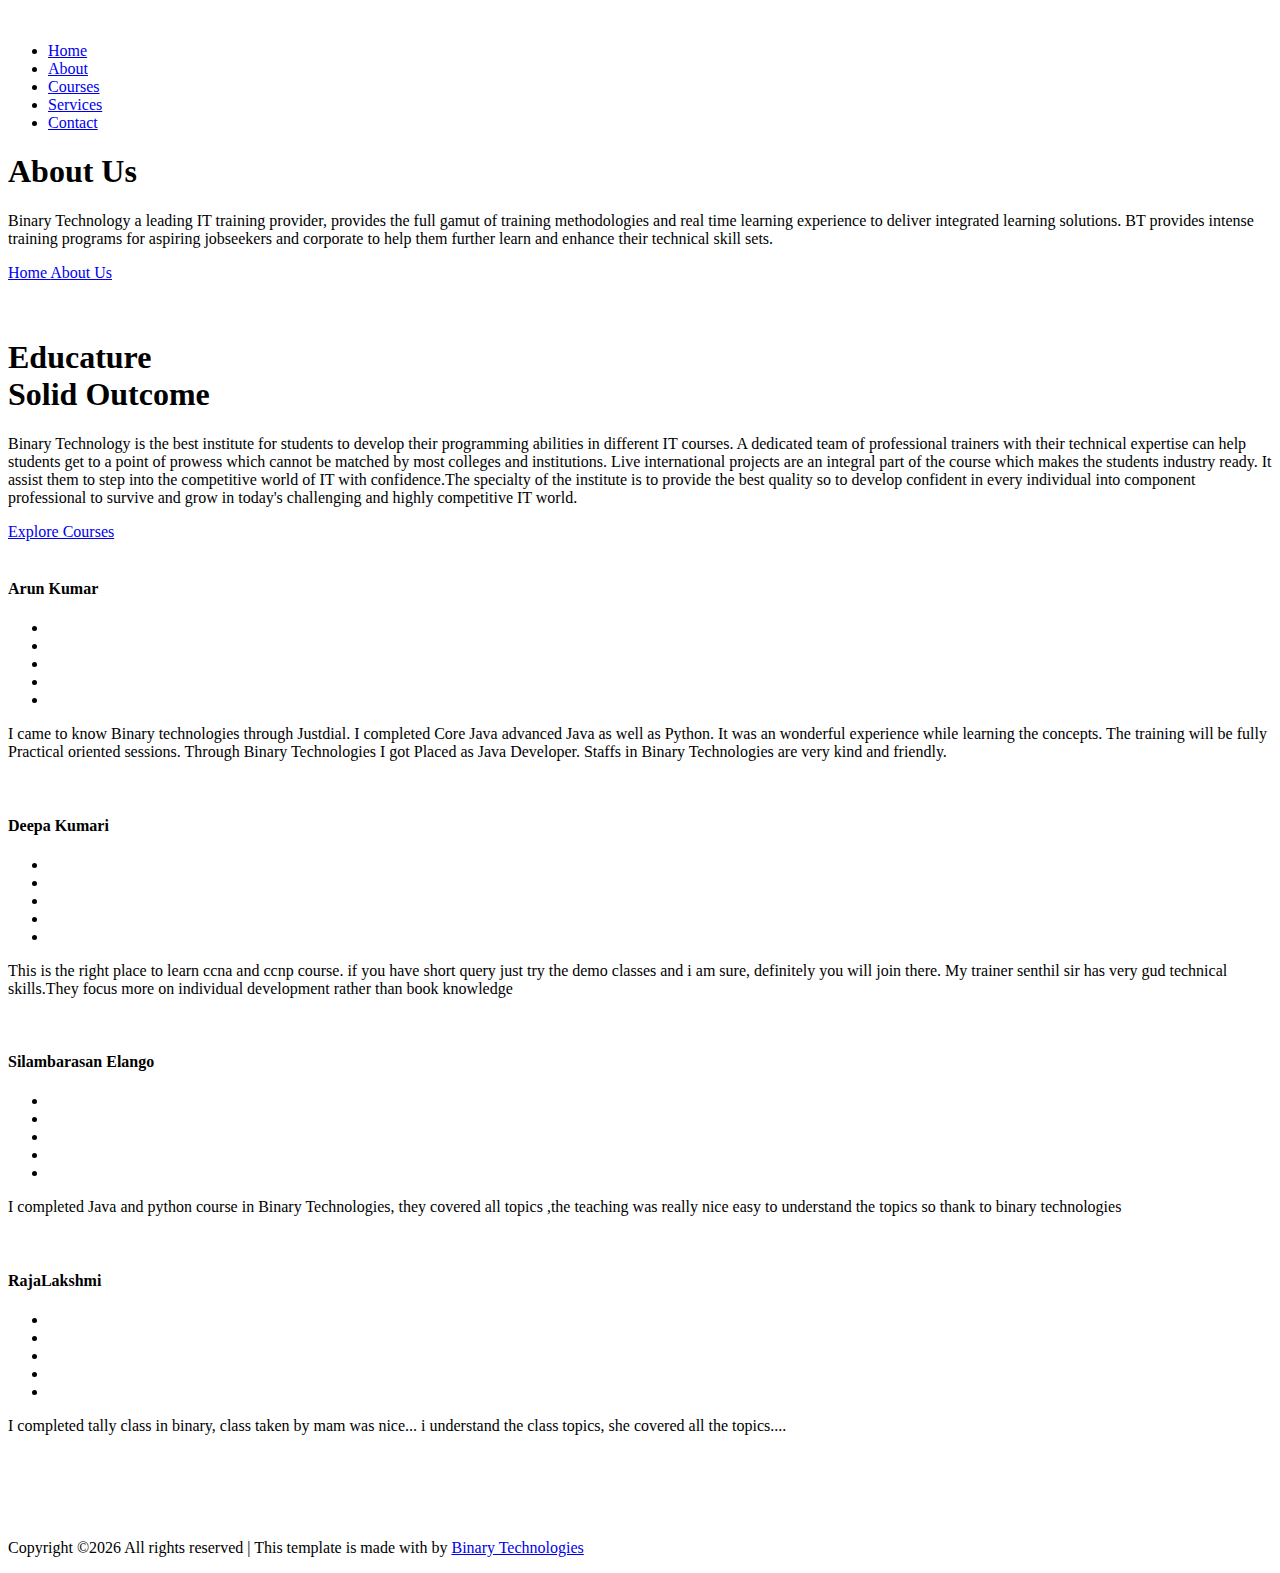
==== about.html @ bd43f397 "Add files via upload" ====
<!DOCTYPE html>
<html lang="zxx" class="no-js">

<head>
	<!-- Mobile Specific Meta -->
	<meta name="viewport" content="width=device-width, initial-scale=1, shrink-to-fit=no">
	<!-- Favicon-->
	<link rel="shortcut icon" href="img/fav1.png">
	<!-- Author Meta -->
	<meta name="author" content="codepixer">
	<!-- Meta Description -->
	<meta name="description" content="">
	<!-- Meta Keyword -->
	<meta name="keywords" content="">
	<!-- meta character set -->
	<meta charset="UTF-8">
	<!-- Site Title -->
	<title>About</title>

	<!--
			Google Font
			============================================= -->
	<link href="https://fonts.googleapis.com/css?family=Montserrat:300,500,600" rel="stylesheet">
	<link href="https://fonts.googleapis.com/css?family=Roboto:300,400,500i" rel="stylesheet">

	<!--
			CSS
			============================================= -->
	<link rel="stylesheet" href="https://cdn.jsdelivr.net/themify-icons/0.1.2/css/themify-icons.css">
	<link rel="stylesheet" href="css/linearicons.css">
	<link rel="stylesheet" href="css/font-awesome.min.css">
	<link rel="stylesheet" href="css/bootstrap.css">
	<link rel="stylesheet" href="css/magnific-popup.css">
	<link rel="stylesheet" href="css/nice-select.css">
	<link rel="stylesheet" href="css/animate.min.css">
	<link rel="stylesheet" href="css/owl.carousel.css">
	<link rel="stylesheet" href="css/main.css">
</head>

<body>

	<!-- Start Header Area -->
	<header id="header">
		<div class="container">
			<div class="row align-items-center justify-content-between d-flex">
				<div id="logo">
					<a href="index.html"><img src="img/logo3.png" alt="" title="" /></a>
				</div>
				<nav id="nav-menu-container">
						<ul class="nav-menu">
							<li><a href="index.html">Home</a></li>
							<li><a href="about.html">About</a></li>
							<li><a href="courses.html">Courses</a></li>
							<li><a href="services.html">Services</a>
								<!--ul>
									<li><a href="elements.html">Elements</a></li>
								</ul-->
							</li>
							<!--li class="menu-has-children"><a href="#">Blog</a>
								<ul>
									<li><a href="blog-home.html">Blog Home</a></li>
									<li><a href="blog-single.html">Blog Details</a></li>
								</ul>
							</li-->
							<li><a href="contact.html">Contact</a></li>
						</ul>
					</nav><!-- #nav-menu-container -->
			</div>
		</div>
	</header>
	<!-- End Header Area -->


	<!-- Start Banner Area -->
	<section class="banner-area relative">
		<div class="container">
			<div class="row d-flex align-items-center justify-content-center">
				<div class="about-content col-lg-12">
					<h1 class="text-white">
						About Us
					</h1>
					<p>Binary Technology a leading IT training provider, provides the full gamut of training methodologies and real time learning experience to deliver integrated learning solutions. BT provides intense training programs for aspiring jobseekers and corporate to help them further learn and enhance their technical skill sets.</p>
					<div class="link-nav">
						<span class="box">
							<a href="index.html">Home </a>
							<i class="lnr lnr-arrow-right"></i>
							<a href="about.html">About Us</a>
						</span>
					</div>
				</div>
			</div>
		</div>
		<div class="rocket-img">
			<img src="img/rocket.png" alt="">
		</div>
	</section>
	<!-- End Banner Area -->


	<!-- Start About Area -->
	<section class="about-area section-gap">
		<div class="container">
			<div class="row align-items-center justify-content-center">
				<div class="col-lg-5 col-md-6 about-left">
					<img class="img-fluid" src="img/about.jpg" alt="">
				</div>
				<div class="offset-lg-1 col-lg-6 offset-md-0 col-md-12 about-right">
					<h1>
						Educature <br> Solid Outcome
					</h1>
					<div class="wow fadeIn" data-wow-duration="1s">
						<p>
								Binary Technology is the best institute for students to develop their programming abilities in different IT courses. A dedicated team of professional trainers with their technical expertise can help students get to a point of prowess which cannot be matched by most colleges and institutions. Live international projects are an integral part of the course which makes the students industry ready. It assist them to step into the competitive world of IT with confidence.The specialty of the institute is to provide the best quality so to develop confident in every individual into component professional to survive and grow in today's challenging and highly competitive IT world.
						</p>
					</div>
					<a href="courses.html" class="primary-btn">Explore Courses</a>
				</div>
			</div>
		</div>
	</section>
	<!-- End About Area -->


	<!-- Start Faculty Area -->
	<!--section class="faculty-area section-gap">
		<div class="container">
			<div class="row justify-content-center">
				<div class="col-lg-8">
					<div class="section-title text-center">
						<h1>Faculty Members</h1>
						<p>
							If you are looking at blank cassettes on the web, you may be very confused at the difference in price. You may see some for
							as low as $.17 each.
						</p>
					</div>
				</div>
			</div>
			<div class="row justify-content-center d-flex align-items-center">
				<div class="col-lg-3 col-md-6 col-sm-12 single-faculty">
					<div class="thumb d-flex justify-content-center">
						<img class="img-fluid" src="img/faculty/f1.jpg" alt="">
					</div>
					<div class="meta-text text-center">
						<h4>Ethel Davis</h4>
						<p class="designation">Sr. Faculty Data Science</p>
						<div class="info wow fadeIn" data-wow-duration="1s" data-wow-delay=".1s">
							<p>
								If you are looking at blank cassettes on the web, you may be very confused at the difference in price.
							</p>
						</div>
						<div class="align-items-center justify-content-center d-flex">
							<a href="#"><i class="fa fa-facebook"></i></a>
							<a href="#"><i class="fa fa-twitter"></i></a>
							<a href="#"><i class="fa fa-linkedin"></i></a>
						</div>
					</div>
				</div>
				<div class="col-lg-3 col-md-6 col-sm-12 single-faculty">
					<div class="thumb d-flex justify-content-center">
						<img class="img-fluid" src="img/faculty/f2.jpg" alt="">
					</div>
					<div class="meta-text text-center">
						<h4>Rodney Cooper</h4>
						<p class="designation">Sr. Faculty Data Science</p>
						<div class="info wow fadeIn" data-wow-duration="1s" data-wow-delay=".3s">
							<p>
								If you are looking at blank cassettes on the web, you may be very confused at the difference in price.
							</p>
						</div>
						<div class="align-items-center justify-content-center d-flex">
							<a href="#"><i class="fa fa-facebook"></i></a>
							<a href="#"><i class="fa fa-twitter"></i></a>
							<a href="#"><i class="fa fa-linkedin"></i></a>
						</div>
					</div>
				</div>
				<div class="col-lg-3 col-md-6 col-sm-12 single-faculty">
					<div class="thumb d-flex justify-content-center">
						<img class="img-fluid" src="img/faculty/f3.jpg" alt="">
					</div>
					<div class="meta-text text-center">
						<h4>Dora Walker</h4>
						<p class="designation">Sr. Faculty Data Science</p>
						<div class="info wow fadeIn" data-wow-duration="1s" data-wow-delay=".5s">
							<p>
								If you are looking at blank cassettes on the web, you may be very confused at the difference in price.
							</p>
						</div>
						<div class="align-items-center justify-content-center d-flex">
							<a href="#"><i class="fa fa-facebook"></i></a>
							<a href="#"><i class="fa fa-twitter"></i></a>
							<a href="#"><i class="fa fa-linkedin"></i></a>
						</div>
					</div>
				</div>
				<div class="col-lg-3 col-md-6 col-sm-12 single-faculty">
					<div class="thumb d-flex justify-content-center">
						<img class="img-fluid" src="img/faculty/f4.jpg" alt="">
					</div>
					<div class="meta-text text-center">
						<h4>Lena Keller</h4>
						<p class="designation">Sr. Faculty Data Science</p>
						<div class="info wow fadeIn" data-wow-duration="1s" data-wow-delay=".7s">
							<p>
								If you are looking at blank cassettes on the web, you may be very confused at the difference in price.
							</p>
						</div>
						<div class="align-items-center justify-content-center d-flex">
							<a href="#"><i class="fa fa-facebook"></i></a>
							<a href="#"><i class="fa fa-twitter"></i></a>
							<a href="#"><i class="fa fa-linkedin"></i></a>
						</div>
					</div>
				</div>
			</div>
		</div>
	</section-->
	<!-- End Faculty Area -->


	<!-- Start Testimonials Area -->
	<section class="testimonials-area section-gap">
		<div class="container">
			<div class="testi-slider owl-carousel" data-slider-id="1">
			<!--Textmoial Quote-->
				<div class="item">
					<div class="testi-item">
						<img src="img/quote.png" alt="">
						<h4>Arun Kumar</h4>
						<ul class="list">
							<li><a href="#"><i class="fa fa-star"></i></a></li>
							<li><a href="#"><i class="fa fa-star"></i></a></li>
							<li><a href="#"><i class="fa fa-star"></i></a></li>
							<li><a href="#"><i class="fa fa-star"></i></a></li>
							<li><a href="#"><i class="fa fa-star"></i></a></li>
						</ul>
						<div class="wow fadeIn" data-wow-duration="1s">
							<p>
									I came to know Binary technologies through Justdial. I completed Core Java advanced Java as well as Python. It was an wonderful experience while learning the concepts. The training will be fully Practical oriented sessions. Through Binary Technologies I got Placed as Java Developer. Staffs in Binary Technologies are very kind and friendly.
							</p>
						</div>
					</div>
				</div>
				<div class="item">
					<div class="testi-item">
						<img src="img/quote.png" alt="">
						<h4>Deepa Kumari</h4>
						<ul class="list">
							<li><a href="#"><i class="fa fa-star"></i></a></li>
							<li><a href="#"><i class="fa fa-star"></i></a></li>
							<li><a href="#"><i class="fa fa-star"></i></a></li>
							<li><a href="#"><i class="fa fa-star"></i></a></li>
							<li><a href="#"><i class="fa fa-star"></i></a></li>
						</ul>
						<div class="wow fadeIn" data-wow-duration="1s">
							<p>
									This is the right place to learn ccna and ccnp course. if you have short query just try the  demo classes and i am sure, definitely you will join there. My trainer senthil sir has very gud technical skills.They focus more on individual development rather than book knowledge
							</p>
						</div>
					</div>
				</div>
				<div class="item">
					<div class="testi-item">
						<img src="img/quote.png" alt="">
						<h4>Silambarasan Elango</h4>
						<ul class="list">
							<li><a href="#"><i class="fa fa-star"></i></a></li>
							<li><a href="#"><i class="fa fa-star"></i></a></li>
							<li><a href="#"><i class="fa fa-star"></i></a></li>
							<li><a href="#"><i class="fa fa-star"></i></a></li>
							<li><a href="#"><i class="fa fa-star"></i></a></li>
						</ul>
						<div class="wow fadeIn" data-wow-duration="1s">
							<p>
									I completed Java and python course in Binary Technologies, they covered all topics ,the teaching was really nice easy to understand the topics so thank to binary technologies
							</p>
						</div>
					</div>
				</div>
				<div class="item">
					<div class="testi-item">
						<img src="img/quote.png" alt="">
						<h4>RajaLakshmi</h4>
						<ul class="list">
							<li><a href="#"><i class="fa fa-star"></i></a></li>
							<li><a href="#"><i class="fa fa-star"></i></a></li>
							<li><a href="#"><i class="fa fa-star"></i></a></li>
							<li><a href="#"><i class="fa fa-star"></i></a></li>
							<li><a href="#"><i class="fa fa-star"></i></a></li>
						</ul>
						<div class="wow fadeIn" data-wow-duration="1s">
							<p>
									I completed tally class in binary,  class taken by mam was nice... i  understand the class topics, she covered all the topics....
							</p>
						</div>
					</div>
				</div>
			
			<!--End Textmoial Quote-->
			</div>	
			
			<div class="owl-thumbs d-flex justify-content-center" data-slider-id="1">
				<div class="owl-thumb-item">
					<div>
						<img class="img-fluid" src="img/testimonial/t1.jpg" alt="">
					</div>
					<div class="overlay overlay-grad"></div>
				</div>
				<div class="owl-thumb-item">
					<div>
						<img class="img-fluid" src="img/testimonial/t2.jpg" alt="">
					</div>
					<div class="overlay overlay-grad"></div>
				</div>
				<div class="owl-thumb-item">
					<div>
						<img class="img-fluid" src="img/testimonial/t3.jpg" alt="">
					</div>
					<div class="overlay overlay-grad"></div>
				</div>
				<div class="owl-thumb-item">
					<div>
						<img class="img-fluid" src="img/testimonial/t4.jpg" alt="">
					</div>
					<div class="overlay overlay-grad"></div>
				</div>
			</div>
		</div>
	</section>
	<!-- End Testimonials Area -->


	<!-- Start Footer Area -->
	<footer class="footer-area section-gap" style="padding-top: 0px !important;padding-bottom: 0px !important">
		<div class="container">
			
			<div class="footer-bottom row align-items-center">
				<p class="footer-text m-0 col-lg-8 col-md-12"><!-- Link back to Colorlib can't be removed. Template is licensed under CC BY 3.0. -->
Copyright &copy;<script>document.write(new Date().getFullYear());</script> All rights reserved | This template is made with <i class="fa fa-heart-o" aria-hidden="true"></i> by <a href="https://bitechchn.com" target="_blank">Binary Technologies</a>
<!-- Link back to Colorlib can't be removed. Template is licensed under CC BY 3.0. --></p>
				<div class="col-lg-4 col-md-12 footer-social">
					<a href="https://www.facebook.com/pages/category/Education/Binary-Technologies-337617516729259/"><i class="fa fa-facebook"></i></a>
					<a href="#"><i class="fa fa-twitter"></i></a>
					<a href="#"><i class="fa fa-dribbble"></i></a>
					<a href="#"><i class="fa fa-behance"></i></a>
				</div>
			</div>
		</div>
	</footer>
	<!-- End Footer Area -->

	<!-- ####################### Start Scroll to Top Area ####################### -->
	<div id="back-top">
		<a title="Go to Top" href="#"></a>
	</div>
	<!-- ####################### End Scroll to Top Area ####################### -->

	<script src="js/vendor/jquery-2.2.4.min.js"></script>
	<script src="https://cdnjs.cloudflare.com/ajax/libs/popper.js/1.12.9/umd/popper.min.js" integrity="sha384-ApNbgh9B+Y1QKtv3Rn7W3mgPxhU9K/ScQsAP7hUibX39j7fakFPskvXusvfa0b4Q"
	 crossorigin="anonymous"></script>
	<script src="js/vendor/bootstrap.min.js"></script>
	<script type="text/javascript" src="https://maps.googleapis.com/maps/api/js?key=AIzaSyBhOdIF3Y9382fqJYt5I_sswSrEw5eihAA"></script>
	<script src="js/easing.min.js"></script>
	<script src="js/hoverIntent.js"></script>
	<script src="js/superfish.min.js"></script>
	<script src="js/jquery.ajaxchimp.min.js"></script>
	<script src="js/jquery.magnific-popup.min.js"></script>
	<script src="js/owl.carousel.min.js"></script>
	<script src="js/owl-carousel-thumb.min.js"></script>
	<script src="js/jquery.sticky.js"></script>
	<script src="js/jquery.nice-select.min.js"></script>
	<script src="js/parallax.min.js"></script>
	<script src="js/waypoints.min.js"></script>
	<script src="js/wow.min.js"></script>
	<script src="js/jquery.counterup.min.js"></script>
	<script src="js/mail-script.js"></script>
	<script src="js/main.js"></script>
</body>

</html>
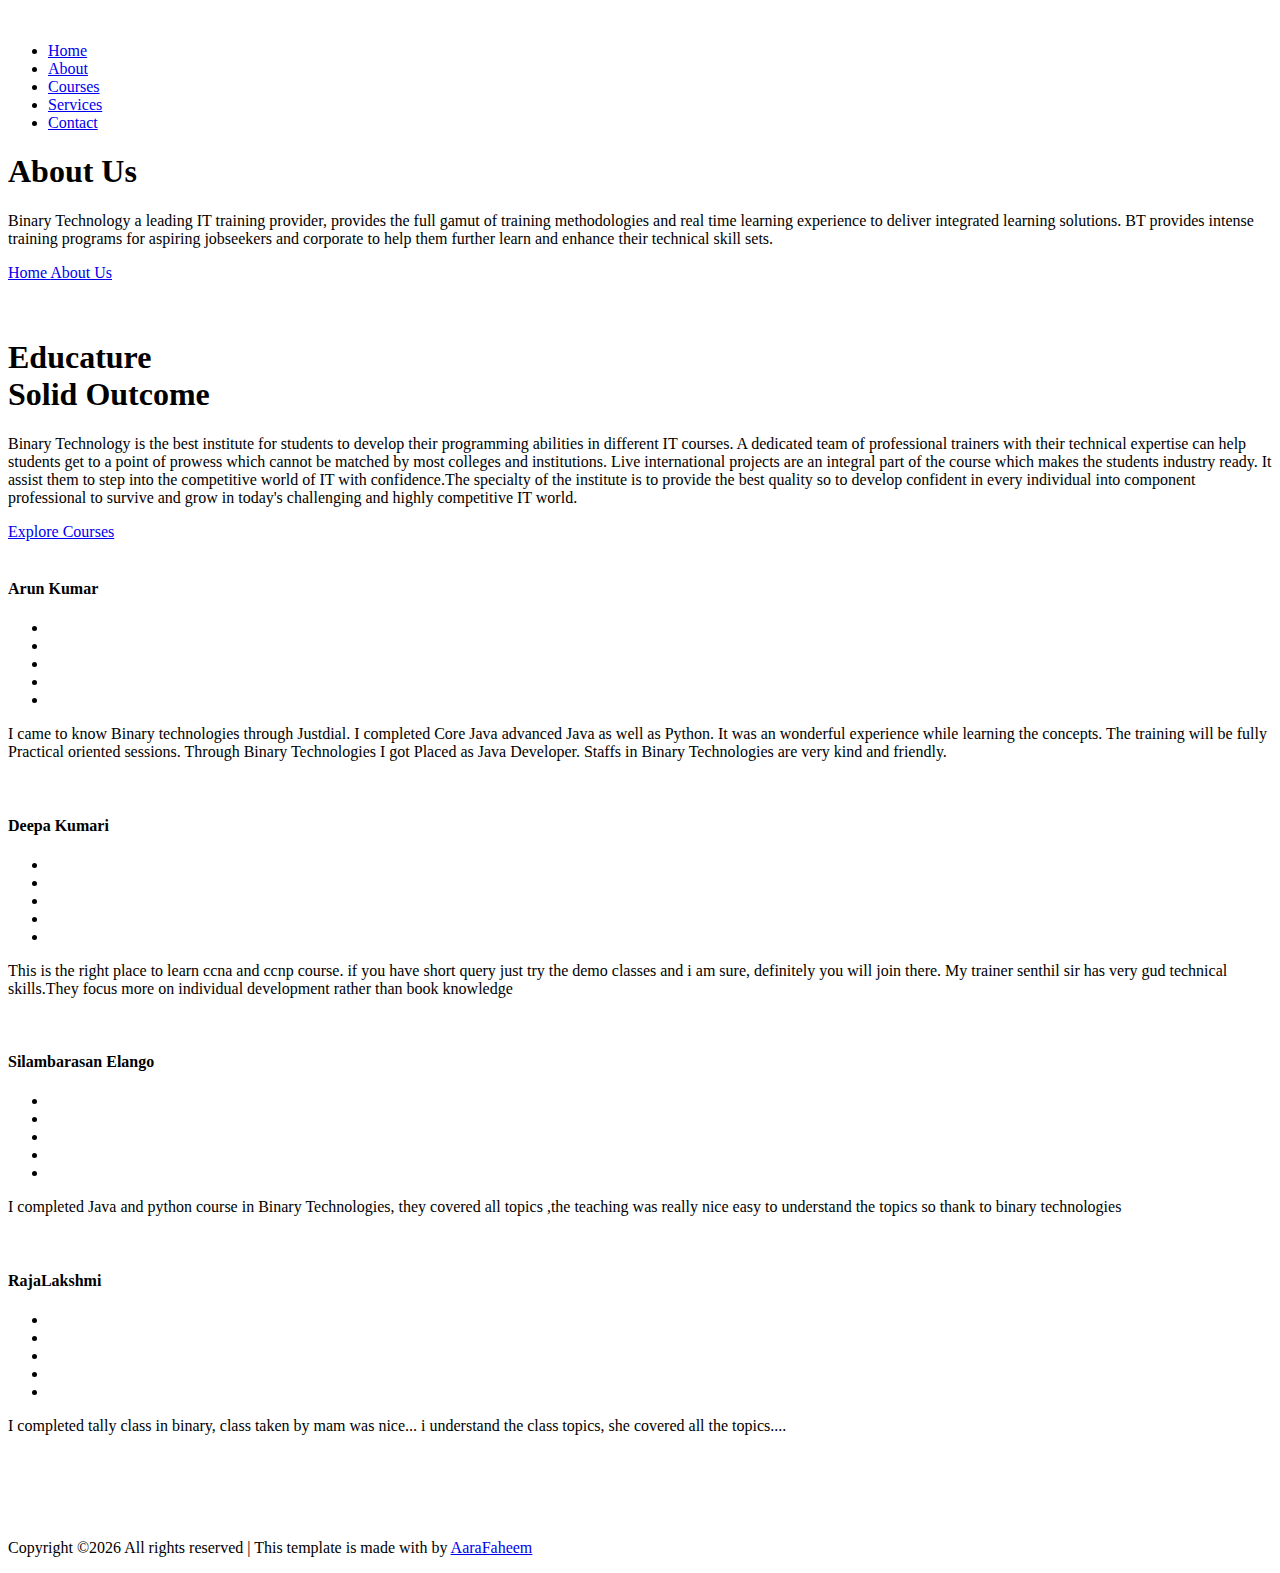
==== commit 8b96da83: "Update about.html" ====
--- a/about.html
+++ b/about.html
@@ -336,7 +336,7 @@
 			
 			<div class="footer-bottom row align-items-center">
 				<p class="footer-text m-0 col-lg-8 col-md-12"><!-- Link back to Colorlib can't be removed. Template is licensed under CC BY 3.0. -->
-Copyright &copy;<script>document.write(new Date().getFullYear());</script> All rights reserved | This template is made with <i class="fa fa-heart-o" aria-hidden="true"></i> by <a href="https://bitechchn.com" target="_blank">Binary Technologies</a>
+Copyright &copy;<script>document.write(new Date().getFullYear());</script> All rights reserved | This template is made with <i class="fa fa-heart-o" aria-hidden="true"></i> by <a href="https://bitechchn.com" target="_blank">AaraFaheem</a>
 <!-- Link back to Colorlib can't be removed. Template is licensed under CC BY 3.0. --></p>
 				<div class="col-lg-4 col-md-12 footer-social">
 					<a href="https://www.facebook.com/pages/category/Education/Binary-Technologies-337617516729259/"><i class="fa fa-facebook"></i></a>
@@ -377,4 +377,4 @@
 	<script src="js/main.js"></script>
 </body>
 
-</html>+</html>
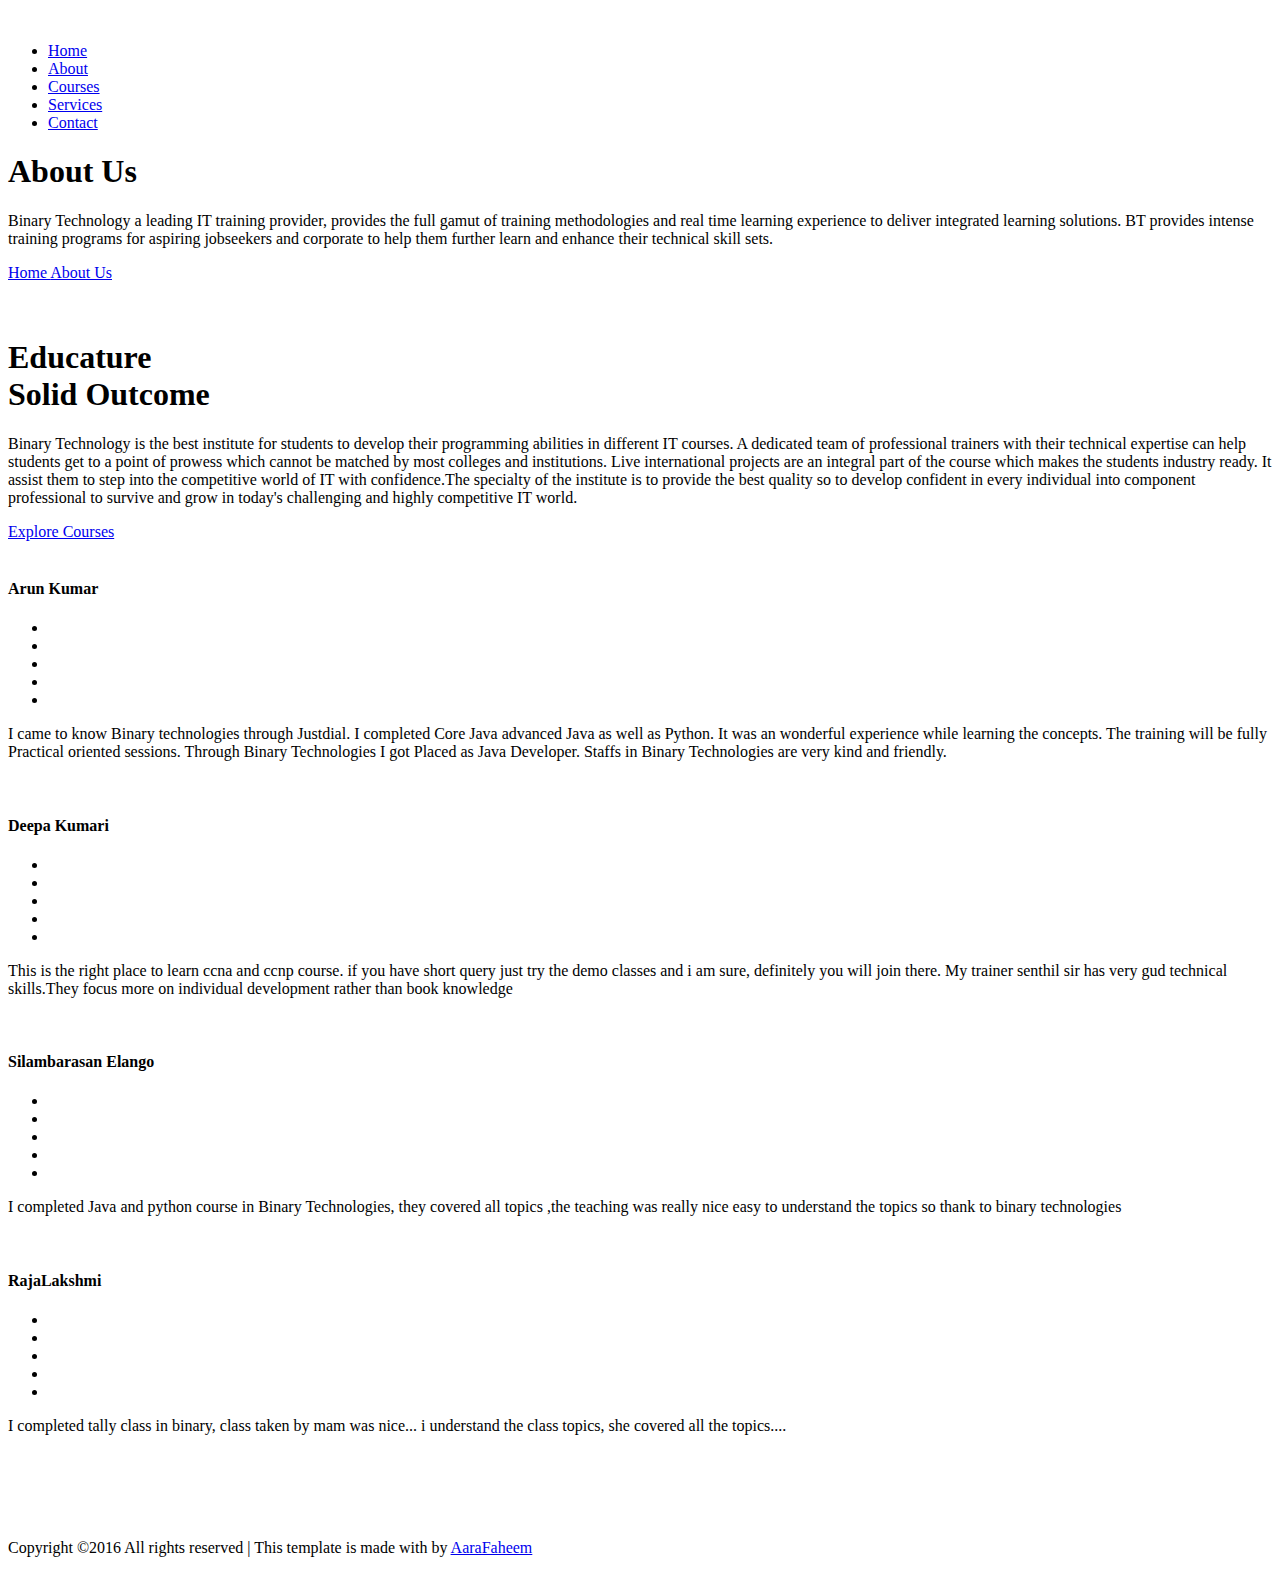
==== commit 9749fb2f: "Update about.html" ====
--- a/about.html
+++ b/about.html
@@ -336,7 +336,7 @@
 			
 			<div class="footer-bottom row align-items-center">
 				<p class="footer-text m-0 col-lg-8 col-md-12"><!-- Link back to Colorlib can't be removed. Template is licensed under CC BY 3.0. -->
-Copyright &copy;<script>document.write(new Date().getFullYear());</script> All rights reserved | This template is made with <i class="fa fa-heart-o" aria-hidden="true"></i> by <a href="https://bitechchn.com" target="_blank">AaraFaheem</a>
+Copyright &copy;2016 All rights reserved | This template is made with <i class="fa fa-heart-o" aria-hidden="true"></i> by <a href="https://bitechchn.com" target="_blank">AaraFaheem</a>
 <!-- Link back to Colorlib can't be removed. Template is licensed under CC BY 3.0. --></p>
 				<div class="col-lg-4 col-md-12 footer-social">
 					<a href="https://www.facebook.com/pages/category/Education/Binary-Technologies-337617516729259/"><i class="fa fa-facebook"></i></a>
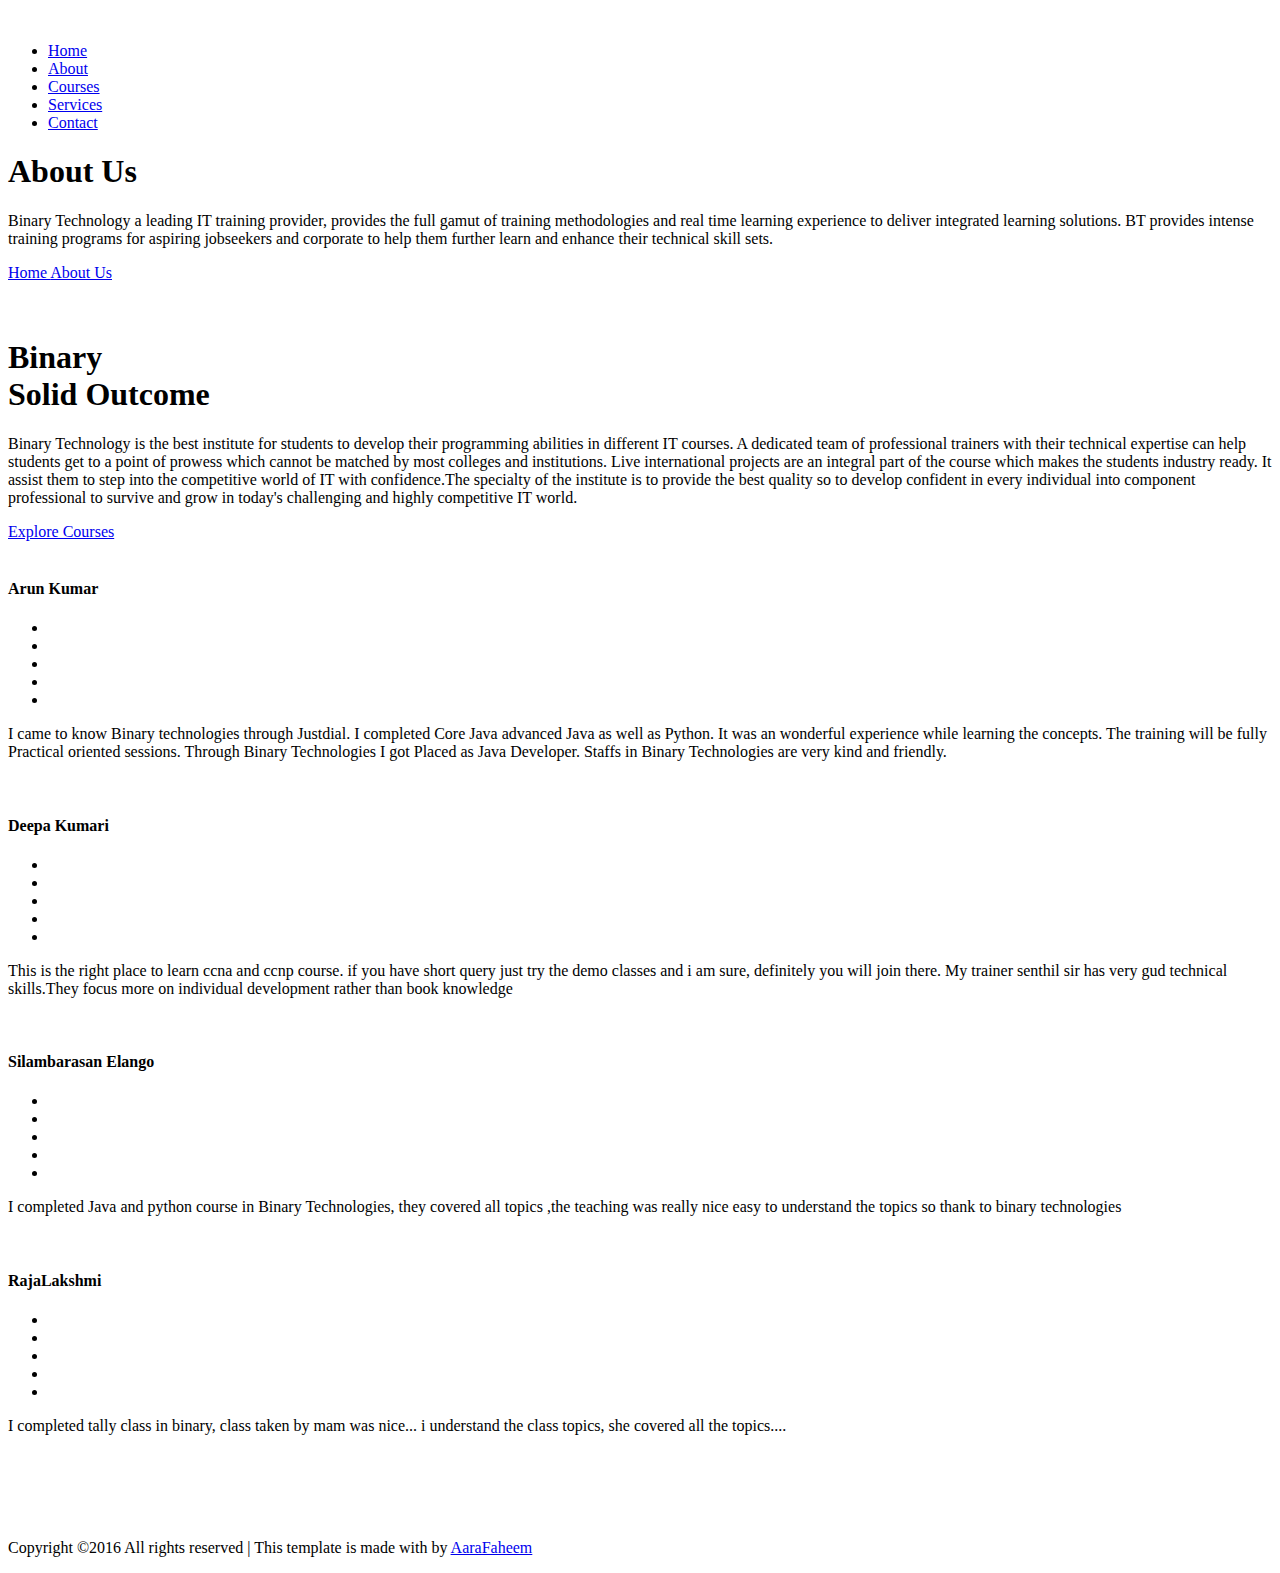
==== commit 9f202216: "Update about.html" ====
--- a/about.html
+++ b/about.html
@@ -106,7 +106,7 @@
 				</div>
 				<div class="offset-lg-1 col-lg-6 offset-md-0 col-md-12 about-right">
 					<h1>
-						Educature <br> Solid Outcome
+						Binary <br> Solid Outcome
 					</h1>
 					<div class="wow fadeIn" data-wow-duration="1s">
 						<p>
